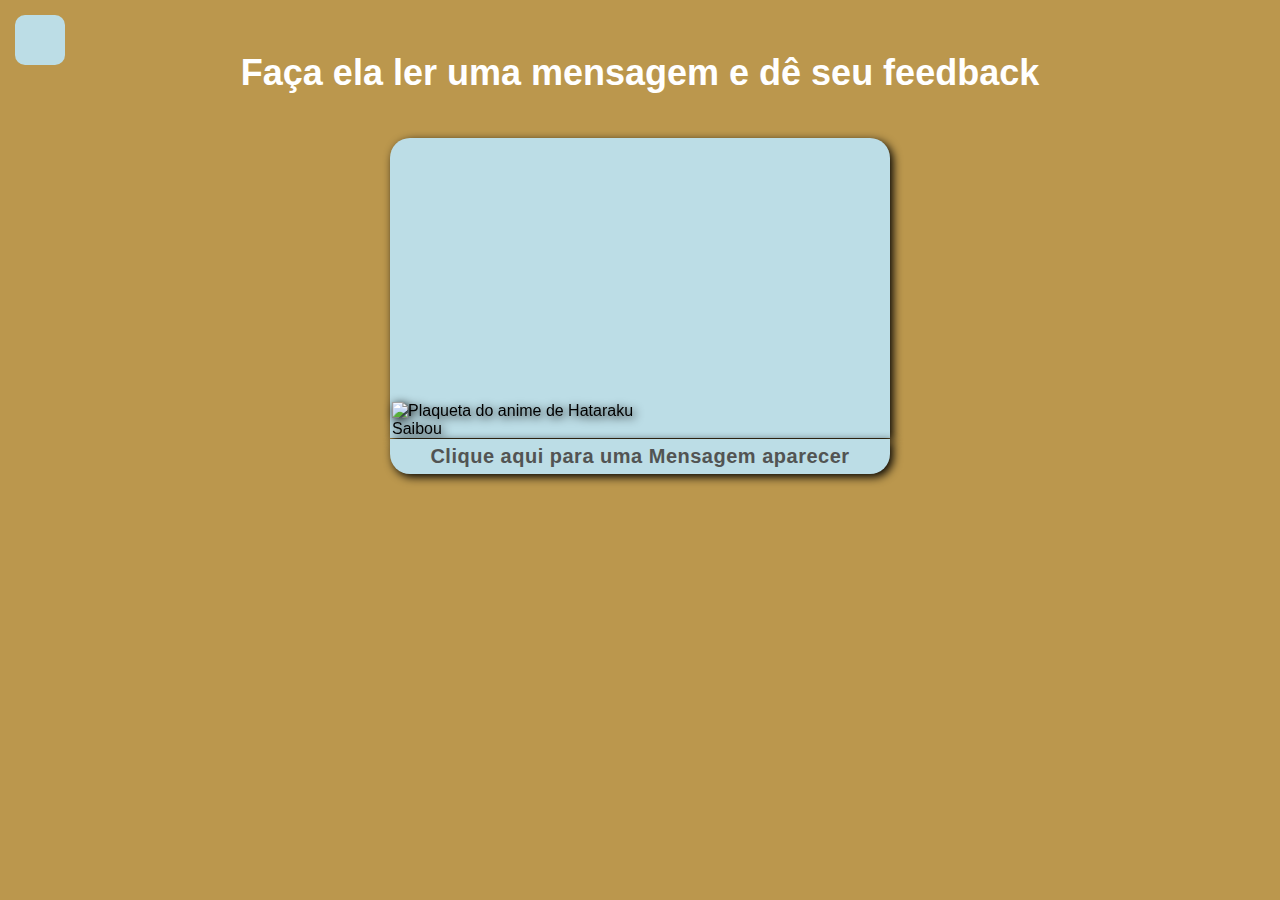
==== index.html @ afbc9f4f "Add files via upload" ====
<!DOCTYPE html>
<html lang="pt-BR">
<head>
    <meta charset="UTF-8">
    <meta http-equiv="X-UA-Compatible" content="IE=edge">
    <meta name="viewport" content="width=device-width, initial-scale=1.0">
    <link rel="stylesheet" type="text/css" href="style.css">
    <link rel="shortcut icon" href="https://i.imgur.com/YnkwyNL.png">
    <link rel="stylesheet" href="https://cdnjs.cloudflare.com/ajax/libs/font-awesome/5.15.3/css/all.min.css" integrity="sha512-iBBXm8fW90+nuLcSKlbmrPcLa0OT92xO1BIsZ+ywDWZCvqsWgccV3gFoRBv0z+8dLJgyAHIhR35VZc2oM/gI1w==" crossorigin="anonymous" referrerpolicy="no-referrer" />
    <title>Cells at work!</title>
</head>
<body>
    <header><h1>Faça ela ler uma mensagem e dê seu feedback</h1></header>
    <div class="row">
        <div class="card">
            <img  id="boun" src="https://i.imgur.com/0KbnSE7.png" title="Plaqueta do anime de Hataraku Saibou" onclick="Msg3()" ondblclick="Msg3()">
            <div id="content">lorem</div>
            <div id="SimNao">
                <p id="some">Você gostou da mensagem?</p>
                <input type="button" name="Btn" id="Btn" value="Sim!" onclick="Msg4()">
                <input type="button" name="Btn2" id="Btn2" value="Não!" onclick="Msg2()">
            </div>

        </div>    
    </div>

    <div class="row">
         <div name="Btn3" id="Btn3" onclick="Msg()">Clique aqui para uma Mensagem aparecer</div>
    </div>

    <div class="help" onclick="Ajuda()">
        <i class="fas fa-question"></i>
    </div>



   <div class="row2">
    <div id="guia">
        <h4>Guia do programa:</h4>
        <ul>
            <li>Se você clicar 1 vez na garota, ela fica brava, para acalmá-la basta clicar no botão de mensagem novamente.</li>
            <li>Ela vai ficar feliz ou triste dependendo da sua reação após ler a mensagem, mas não se preocupe ela vai esquecer logo logo se você deixá-la brava ou pedir outra mensagem.</li>
            <li>São apenas 10 frases e a geração delas são de forma aleatória, por isso podem acabar repetindo.</li>
        </ul>
        <div id="close" onclick="fechar()"><i class="fas fa-times"></i></div>
    </div>
   </div>


    <script src="script.js"></script>
    
</body>
</html>
---- style.css ----
*{
    box-sizing: border-box;
    font-family: sans-serif;
}

body{
  background:#bb974d;
  transition: 2s;
}

header{
    text-align: center;
    color: white;
    font-size: 18px;
    padding: 20px;
}

.row{
    z-index: 1;
    display: flex;
    justify-content: center;
    flex-wrap: wrap;
}

div{
    box-sizing: border-box;
}


.card{  
    position: relative;
    /* padding: 150px; */
    width: 500px;
    /* height: 100px; */
    height: 300px;
    background-color: #bcdde6;
    border-radius: 20px 20px 0px 0px;
    box-shadow: 3px 3px 10px black;
    
}

.card img{
    position: absolute;
    bottom: 0;
    width: 50%;
    left: 2px;
    /* drop-shadow: 2px 2px 10px black; */
    filter: drop-shadow(2px 2px 5px black);
    
}

.card img:hover{
    width: 51%;
    transition: all ease-in-out 0.5s;
    cursor: pointer;
    left: 4px;
}
    

.card p{
    /*position: absolute;
    right: 80px;
    bottom: 90px;*/
    text-align:left;
    font-size: 15px;
    margin-top: 20px;
    font-weight: bold;
    color: #525453;
}


#Btn{
   
    background:#bb974d;
    color: white;
    cursor: pointer;
    border: none;
    width: 100px;
    height: 30px;
    font-size: 20px;
    border-radius: 5px;
    letter-spacing: 1px;
    outline-style: none;
}

#Btn2{
    
    background:#bb974d;
    color: white;
    cursor: pointer;
    border: none;
    width: 100px;
    height: 30px;
    font-size: 20px;
    border-radius: 5px;
    letter-spacing: 1px;
    outline-style: none;
}

#Btn3{
    position: relative;
    margin-top: 1px;
    width: 500px;
    padding: 6px;
    /* height: 30px; */
    background-color: #bcdde6;
    border-radius: 0px 0px 20px 20px;
    box-shadow: 3px 3px 10px black;
    color: #525453;
    cursor: pointer;
    letter-spacing: 0.5px;
    font-size: 20px;
    font-weight: bold;
    border: none;
    outline-style: none; /*Tira a borda externa padrão do button*/
    text-align: center;
    display: flex;
    align-items: center;
    justify-content: center;

}


#content{
    width: 220px;
    height: 100px;
    background-color: #edeef0;
    border-radius: 10px;
    justify-content: center;
    text-align: center;
    align-items: center;
    display: flex;
    overflow: hidden;
    position: fixed;
    bottom: -200px;
    right: 30px;
    transition: 2s;
    font-weight: bold;
    color: #525453;
}

#SimNao{
    visibility: hidden;
    transition: 5s;
   
    position: absolute;
    right: 20px;
    bottom: 10px;
    /* background:red; */
    width: 220px;
    height: 130px;
    align-items: center;
    
    border-radius: 10px;
    overflow: hidden;
    /* transition: 5s; */
  
    padding: 5px;

}

body ::selection{
    background-color: #bb974d;
    color: white;
}

.help{
    width: 50px;
    height: 50px;
    position: fixed;
    top: 15px;
    left: 15px;
    text-align: center;
    align-items: center;
    justify-content: center;
    display: flex;
    font-size: 30px;
    color: #525453;
    background-color: #bcdde6;
    border-radius: 10px;
    cursor: pointer;
}

.help i:hover{
    transition: all 0.5s;

    /* font-size: 45px; */
    transform: scale(1.1,1.1);
}

#guia{
    max-width: 500px;
    min-height: 490px;
    background-color: #bcdde6;
    border-radius: 20px 20px 20px 20px;
    position: fixed;
   /* right: -510px;*/
    /* top: -497px; */
    top: -550px;
    visibility: hidden;
   
    transition: ease-out 2s;
    box-shadow: 3px 3px 10px black;
    cursor: text;
}


.row2{
    z-index: 1;
    display: flex;
    justify-content: center;
    flex-wrap: wrap;
}

#guia ul li{
    padding: 10px;
    text-align: justify;
    font-size: 18px;
    margin-right: 30px;
    color: #525453;
    margin-top: -10px;
    align-items: center;
    justify-content: center;
    
}

#guia h4{
    font-size: 40px;
    color: #525453;
    text-align: center;

}

#close{
    position: absolute;
    top: 10px;
    right: 10px;
    cursor: pointer;
    font-size: 30px;
    font-weight: bold;
    color: #525453;

}

#close:hover{
    transition: all 0.2s;
    font-size: 30px;
    color:crimson;
}

footer{
    position: absolute;
    bottom: 10px;
    left: 45%;
    text-align: center;
    justify-content: center;
    align-items: center;
    display: flex;
    color: white;

}


@keyframes bounce{
    10%, 40%{
        transform: translateX(-10px);
    }
    25%, 55%{
        transform: translateX(10px);
    }
}

@media screen and (max-width: 680px){

    header{
        font-size: 15px;
        margin-top: 30px;
    }

    #guia h4{
        font-size: 25px;
    }

    #Btn3{
        font-size: 100%;

    }
}


@media screen and (max-width: 550px){

    header{
        padding: 40px;
        font-size: 12px;
    }

    .card{
        width: 100%;
        height: 420px;
        position: absolute;
        bottom: 41px;
    }

    #Btn3{
        position: absolute;
        width: 100%;
        height: 40px;
        bottom: 0;
        border-radius: 0;
    }

   #content{
        /* width: 180px; */
        /* width: 80%; */
        height: 100px;
        background: #edeef0;
       
        position: fixed;
        /* bottom: -100px; */
        right: 30px;
        transition: 2s;
       
   }

   #SimNao{
        visibility: hidden;
        transition: 5s;
    
        position: absolute;
        /* right: 0px; */
        left: 55%;
        bottom: 30px;
        /* background:red; */
        width: 150px;
        height: 130px;
        align-items: center;
        
        border-radius: 10px;
        overflow: hidden;
       
        padding: 5px;

   }

   #some{
       margin-left: 2px;
   }

    
    #Btn{
        /* max-width: 150px; */
        width: 90%;
        height: 25px;
        font-size: 15px;  
    }

    #Btn2{
        /* max-width: 150px; */
        width: 90%;
        height: 25px;
        font-size: 15px;
        margin-top: 7px;
    }

    #guia{
        margin: 5px;
    }
}
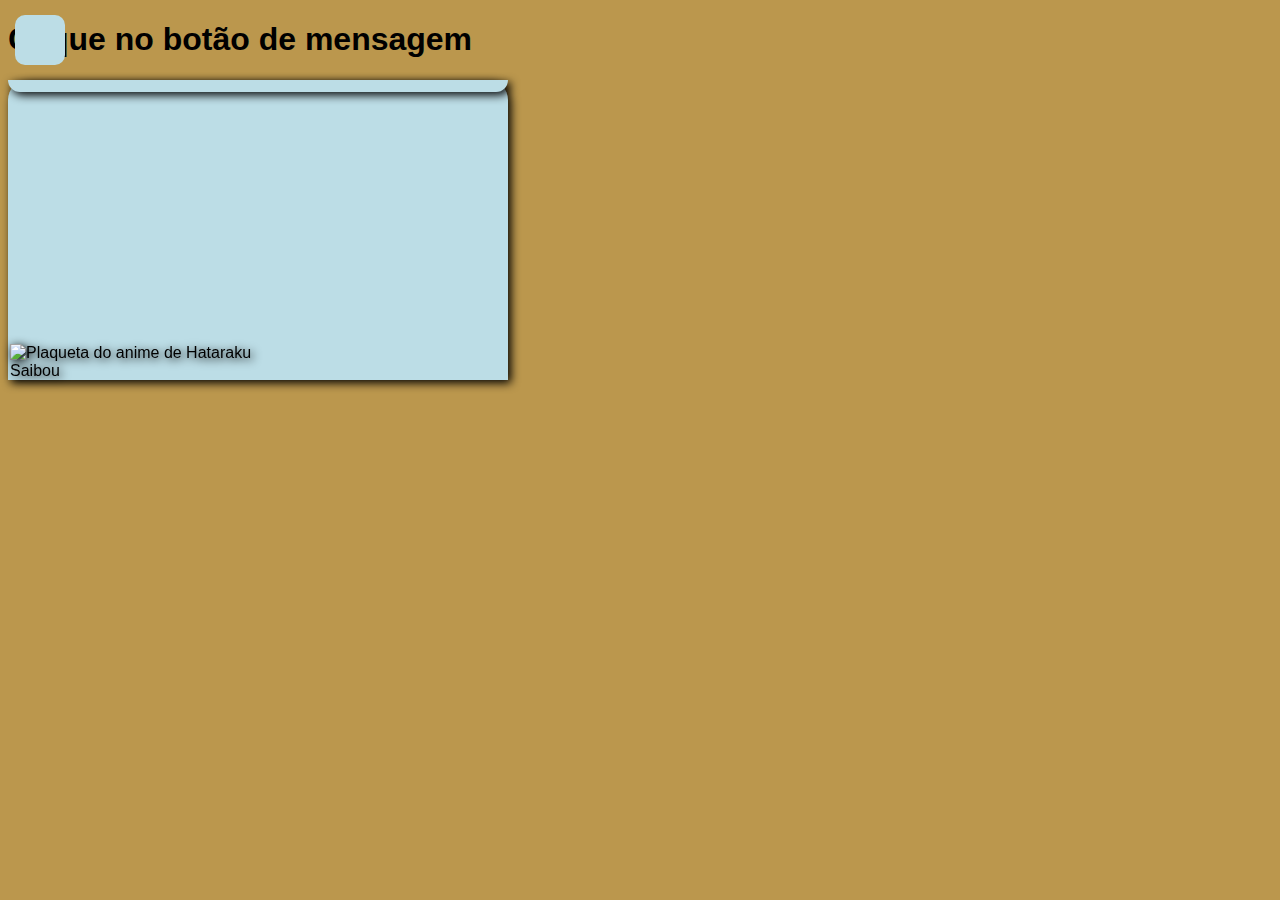
==== commit 05ceba26: "Update index.html" ====
--- a/index.html
+++ b/index.html
@@ -1,3 +1,4 @@
+
 <!DOCTYPE html>
 <html lang="pt-BR">
 <head>
@@ -6,48 +7,59 @@
     <meta name="viewport" content="width=device-width, initial-scale=1.0">
     <link rel="stylesheet" type="text/css" href="style.css">
     <link rel="shortcut icon" href="https://i.imgur.com/YnkwyNL.png">
+    <link rel="stylesheet" href="https://cdnjs.cloudflare.com/ajax/libs/font-awesome/6.2.1/css/all.min.css" integrity="sha512-MV7K8+y+gLIBoVD59lQIYicR65iaqukzvf/nwasF0nqhPay5w/9lJmVM2hMDcnK1OnMGCdVK+iQrJ7lzPJQd1w==" crossorigin="anonymous" referrerpolicy="no-referrer" />
     <link rel="stylesheet" href="https://cdnjs.cloudflare.com/ajax/libs/font-awesome/5.15.3/css/all.min.css" integrity="sha512-iBBXm8fW90+nuLcSKlbmrPcLa0OT92xO1BIsZ+ywDWZCvqsWgccV3gFoRBv0z+8dLJgyAHIhR35VZc2oM/gI1w==" crossorigin="anonymous" referrerpolicy="no-referrer" />
     <title>Cells at work!</title>
 </head>
 <body>
-    <header><h1>Faça ela ler uma mensagem e dê seu feedback</h1></header>
-    <div class="row">
-        <div class="card">
-            <img  id="boun" src="https://i.imgur.com/0KbnSE7.png" title="Plaqueta do anime de Hataraku Saibou" onclick="Msg3()" ondblclick="Msg3()">
-            <div id="content">lorem</div>
-            <div id="SimNao">
-                <p id="some">Você gostou da mensagem?</p>
-                <input type="button" name="Btn" id="Btn" value="Sim!" onclick="Msg4()">
-                <input type="button" name="Btn2" id="Btn2" value="Não!" onclick="Msg2()">
+        <h1 id="texto">Clique no botão de mensagem</h1>
+        <div class="card" id="cd">
+            <div class="cont">
+                <img  id="boun" src="https://i.imgur.com/0KbnSE7.png" title="Plaqueta do anime de Hataraku Saibou" onclick="Msg3()" ondblclick="Msg3()">
+                <div id="content">lorem</div>
+                <div id="SimNao">
+                    <p id="some">Você gostou da mensagem?</p>
+                    <input type="button" name="Btn" id="Btn" value="Sim!" onclick="Msg4()">
+                    <input type="button" name="Btn2" id="Btn2" value="Não!" onclick="Msg2()">
+                </div>
+                <div name="Btn3" id="Btn3" onclick="Msg()"><i class="fa-regular fa-envelope" id="env"></i></div>
             </div>
+            
+        </div>    
+    
+            <i class="st fa-regular fa-star" id="star1"></i>
+            <i class="st fa-regular fa-star" id="star2"></i>
+            <i class="st fa-regular fa-circle-check" id="star3"></i>
 
-        </div>    
-    </div>
-
-    <div class="row">
-         <div name="Btn3" id="Btn3" onclick="Msg()">Clique aqui para uma Mensagem aparecer</div>
-    </div>
-
+            <i class="st fa-solid fa-xmark" id="erro1"></i>
+            <i class="st fa-regular fa-face-sad-cry" id="erro2"></i>
+            <i class="st fa-solid fa-bomb" id="erro3"></i>
+    
     <div class="help" onclick="Ajuda()">
         <i class="fas fa-question"></i>
     </div>
 
-
-
    <div class="row2">
     <div id="guia">
         <h4>Guia do programa:</h4>
-        <ul>
-            <li>Se você clicar 1 vez na garota, ela fica brava, para acalmá-la basta clicar no botão de mensagem novamente.</li>
-            <li>Ela vai ficar feliz ou triste dependendo da sua reação após ler a mensagem, mas não se preocupe ela vai esquecer logo logo se você deixá-la brava ou pedir outra mensagem.</li>
-            <li>São apenas 10 frases e a geração delas são de forma aleatória, por isso podem acabar repetindo.</li>
+        <ul class="listaguia">
+            <li>Ela vai ficar feliz ou triste dependendo da sua reação após ler a mensagem, mas não se preocupe ela vai esquecer se você deixá-la brava ou pedir outra mensagem.</li>
+            <li>Se você clicar uma vez na garota, ela fica brava, para acalmá-la basta clicar no botão de mensagem novamente.</li>
+            <li>São poucas frases e a geração delas são de forma aleatória, por isso elas podem acabar se repetindo.</li>
         </ul>
         <div id="close" onclick="fechar()"><i class="fas fa-times"></i></div>
     </div>
    </div>
 
-
+    <div class="fts">
+        <img src="https://i.imgur.com/32khiLD.png" alt="">
+        <img src="https://i.imgur.com/0KbnSE7.png" alt="">
+        <img src="https://i.imgur.com/5lbHKKN.png" alt="">
+        <img src="https://i.imgur.com/Vc61ybA.png" alt="">
+        <img src="https://i.imgur.com/vVFC4ge.png" alt="">
+    </div>
+    
     <script src="script.js"></script>
-    
+   
 </body>
-</html>+</html>
--- a/style.css
+++ b/style.css
@@ -6,6 +6,10 @@
 body{
   background:#bb974d;
   transition: 2s;
+}
+
+.fts{
+    display: none;
 }
 
 header{
@@ -137,6 +141,7 @@
     transition: 2s;
     font-weight: bold;
     color: #525453;
+    padding: 5px;
 }
 
 #SimNao{
@@ -297,7 +302,7 @@
 
     .card{
         width: 100%;
-        height: 420px;
+        height: 400px;
         position: absolute;
         bottom: 41px;
     }
@@ -311,8 +316,6 @@
     }
 
    #content{
-        /* width: 180px; */
-        /* width: 80%; */
         height: 100px;
         background: #edeef0;
        
@@ -331,7 +334,6 @@
         /* right: 0px; */
         left: 55%;
         bottom: 30px;
-        /* background:red; */
         width: 150px;
         height: 130px;
         align-items: center;
@@ -347,16 +349,13 @@
        margin-left: 2px;
    }
 
-    
     #Btn{
-        /* max-width: 150px; */
         width: 90%;
         height: 25px;
         font-size: 15px;  
     }
 
     #Btn2{
-        /* max-width: 150px; */
         width: 90%;
         height: 25px;
         font-size: 15px;
@@ -364,6 +363,6 @@
     }
 
     #guia{
-        margin: 5px;
-    }
-}
+        margin: 10px;
+    }
+}
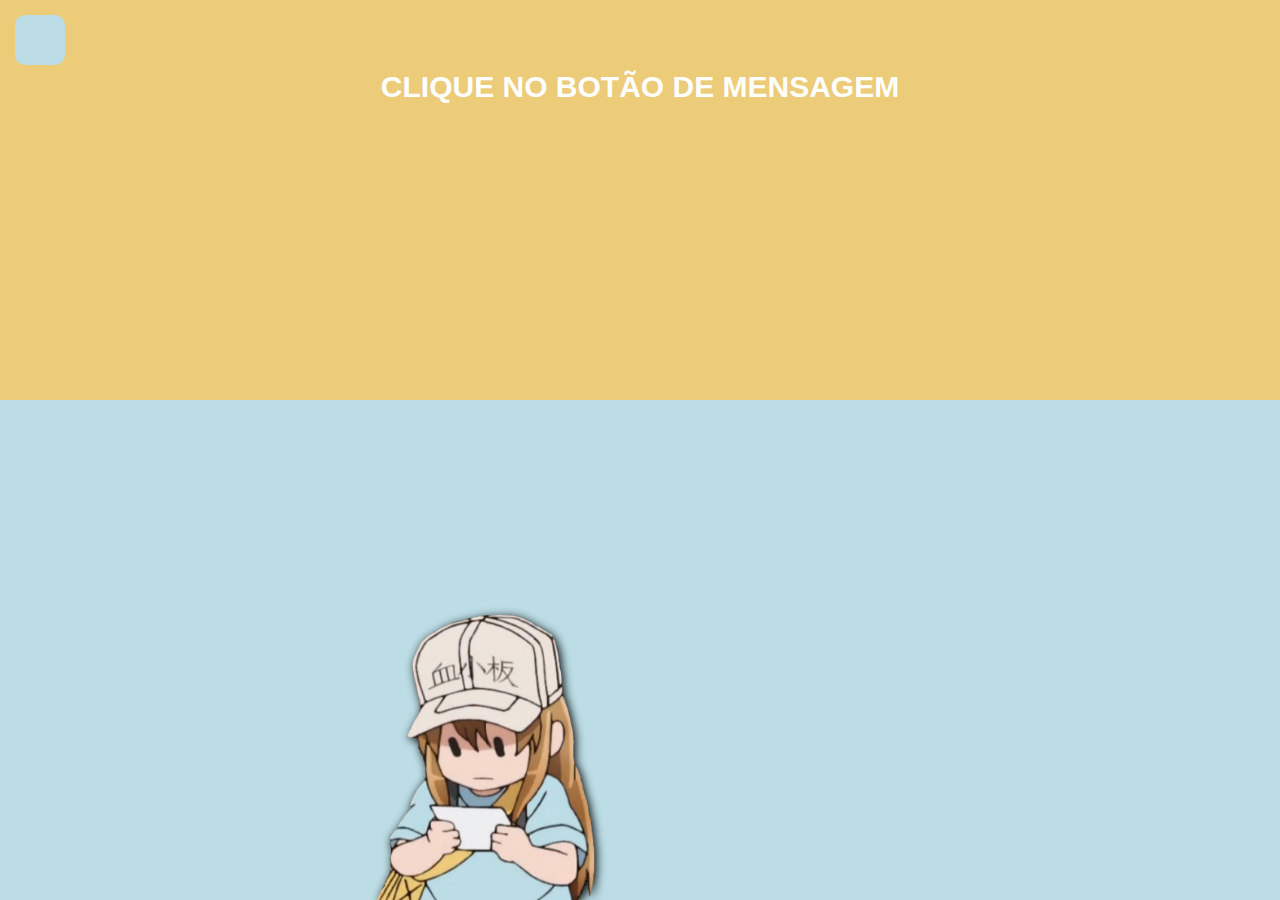
==== commit 77a351c1: "Update index.html" ====
--- a/index.html
+++ b/index.html
@@ -1,12 +1,12 @@
-
 <!DOCTYPE html>
 <html lang="pt-BR">
 <head>
     <meta charset="UTF-8">
     <meta http-equiv="X-UA-Compatible" content="IE=edge">
+    <meta name="theme-color" content="#bcdde6">
     <meta name="viewport" content="width=device-width, initial-scale=1.0">
     <link rel="stylesheet" type="text/css" href="style.css">
-    <link rel="shortcut icon" href="https://i.imgur.com/YnkwyNL.png">
+    <link rel="shortcut icon" href="./imgs/Logo.png">
     <link rel="stylesheet" href="https://cdnjs.cloudflare.com/ajax/libs/font-awesome/6.2.1/css/all.min.css" integrity="sha512-MV7K8+y+gLIBoVD59lQIYicR65iaqukzvf/nwasF0nqhPay5w/9lJmVM2hMDcnK1OnMGCdVK+iQrJ7lzPJQd1w==" crossorigin="anonymous" referrerpolicy="no-referrer" />
     <link rel="stylesheet" href="https://cdnjs.cloudflare.com/ajax/libs/font-awesome/5.15.3/css/all.min.css" integrity="sha512-iBBXm8fW90+nuLcSKlbmrPcLa0OT92xO1BIsZ+ywDWZCvqsWgccV3gFoRBv0z+8dLJgyAHIhR35VZc2oM/gI1w==" crossorigin="anonymous" referrerpolicy="no-referrer" />
     <title>Cells at work!</title>
@@ -15,51 +15,43 @@
         <h1 id="texto">Clique no botão de mensagem</h1>
         <div class="card" id="cd">
             <div class="cont">
-                <img  id="boun" src="https://i.imgur.com/0KbnSE7.png" title="Plaqueta do anime de Hataraku Saibou" onclick="Msg3()" ondblclick="Msg3()">
+                <img  id="boun" src="./imgs/PlaquetaLendo.png" title="Plaqueta do anime de Hataraku Saibou" onclick="MensagemBrava()" >
                 <div id="content">lorem</div>
                 <div id="SimNao">
                     <p id="some">Você gostou da mensagem?</p>
-                    <input type="button" name="Btn" id="Btn" value="Sim!" onclick="Msg4()">
-                    <input type="button" name="Btn2" id="Btn2" value="Não!" onclick="Msg2()">
+                    <div class="btnsSN">
+                        <input type="button" name="Btn" id="Btn_sim" value="Sim!" onclick="MensagemPositiva()">
+                        <input type="button" name="Btn2" id="Btn_nao" value="Não!" onclick="MensagemNegativa()">
+                    </div>      
                 </div>
-                <div name="Btn3" id="Btn3" onclick="Msg()"><i class="fa-regular fa-envelope" id="env"></i></div>
-            </div>
-            
+                <div name="Btn3" id="Btn_Message" onclick="Mensagem()"><i class="fa-regular fa-envelope" id="env"></i></div>   
+            </div>    
         </div>    
-    
+     
             <i class="st fa-regular fa-star" id="star1"></i>
-            <i class="st fa-regular fa-star" id="star2"></i>
+            <i class="fa-regular fa-face-laugh-squint" id="star2"></i>
             <i class="st fa-regular fa-circle-check" id="star3"></i>
 
-            <i class="st fa-solid fa-xmark" id="erro1"></i>
-            <i class="st fa-regular fa-face-sad-cry" id="erro2"></i>
-            <i class="st fa-solid fa-bomb" id="erro3"></i>
-    
+            <i class="st fa-solid fa-xmark" id="bomb1"></i>
+            <i class="st fa-regular fa-face-sad-cry" id="bomb2"></i>
+            <i class="st fa-solid fa-bomb" id="bomb3"></i>    
+
     <div class="help" onclick="Ajuda()">
         <i class="fas fa-question"></i>
     </div>
 
    <div class="row2">
     <div id="guia">
-        <h4>Guia do programa:</h4>
+        <h4>Guia da página:</h4>
         <ul class="listaguia">
-            <li>Ela vai ficar feliz ou triste dependendo da sua reação após ler a mensagem, mas não se preocupe ela vai esquecer se você deixá-la brava ou pedir outra mensagem.</li>
-            <li>Se você clicar uma vez na garota, ela fica brava, para acalmá-la basta clicar no botão de mensagem novamente.</li>
-            <li>São poucas frases e a geração delas são de forma aleatória, por isso elas podem acabar se repetindo.</li>
+            <li>Ela vai ficar feliz ou triste dependendo do seu feedback após ler a mensagem, caso ela fique triste não se preocupe ela vai esquecer se você deixá-la brava ou pedir outra mensagem.</li>
+            <li>Se você clicar uma vez na garota ela fica brava, para acalmá-la basta clicar no botão de mensagem novamente.</li>
+            <li>São poucas frases e a geração delas são de forma aleatória, por isso elas podem acabar se repetindo com frequência.</li>
         </ul>
         <div id="close" onclick="fechar()"><i class="fas fa-times"></i></div>
     </div>
    </div>
 
-    <div class="fts">
-        <img src="https://i.imgur.com/32khiLD.png" alt="">
-        <img src="https://i.imgur.com/0KbnSE7.png" alt="">
-        <img src="https://i.imgur.com/5lbHKKN.png" alt="">
-        <img src="https://i.imgur.com/Vc61ybA.png" alt="">
-        <img src="https://i.imgur.com/vVFC4ge.png" alt="">
-    </div>
-    
     <script src="script.js"></script>
-   
 </body>
 </html>
--- a/style.css
+++ b/style.css
@@ -4,7 +4,9 @@
 }
 
 body{
+  margin: 0;
   background:#bb974d;
+  background: #ECCB79;
   transition: 2s;
 }
 
@@ -13,10 +15,15 @@
 }
 
 header{
+  
+}
+
+h1{
     text-align: center;
     color: white;
-    font-size: 18px;
-    padding: 20px;
+    font-size: 30px;
+    margin-top: 70px;
+    text-transform: uppercase;
 }
 
 .row{
@@ -32,40 +39,46 @@
 
 
 .card{  
-    position: relative;
-    /* padding: 150px; */
-    width: 500px;
-    /* height: 100px; */
-    height: 300px;
-    background-color: #bcdde6;
-    border-radius: 20px 20px 0px 0px;
-    box-shadow: 3px 3px 10px black;
-    
-}
-
-.card img{
     position: absolute;
     bottom: 0;
-    width: 50%;
-    left: 2px;
-    /* drop-shadow: 2px 2px 10px black; */
+    width: 100%;
+    height: 700px;
+    height: 500px;
+    background-color: #bcdde6;
+  
+    display: flex;
+    justify-content: center;
+    align-items: center;
+    
+}
+
+.cont img{
+    position: absolute;
+    bottom: 0;
+    width: 230px;
+    left: -20px;
+    z-index: 100;
     filter: drop-shadow(2px 2px 5px black);
     
 }
 
 .card img:hover{
-    width: 51%;
+    width: 235px;
     transition: all ease-in-out 0.5s;
     cursor: pointer;
-    left: 4px;
-}
-    
+}
+
+.cont{
+    position: relative;
+    width: 500px;
+    height: 100%;
+    display: flex;
+    justify-content: center;
+    align-items: center;
+}
 
 .card p{
-    /*position: absolute;
-    right: 80px;
-    bottom: 90px;*/
-    text-align:left;
+    text-align: left;
     font-size: 15px;
     margin-top: 20px;
     font-weight: bold;
@@ -74,94 +87,138 @@
 
 
 #Btn{
-   
-    background:#bb974d;
-    color: white;
+    background: none;
+    color: white;
+    color: gray;
+    color: #525453;
+    border: 2px solid gray;
     cursor: pointer;
-    border: none;
     width: 100px;
     height: 30px;
     font-size: 20px;
-    border-radius: 5px;
-    letter-spacing: 1px;
+    border-radius: 2px;
     outline-style: none;
 }
 
 #Btn2{
-    
-    background:#bb974d;
-    color: white;
+    background: none;
+    border: 2px solid gray;
+    color: white;
+    color: gray;
+    color: #525453;
     cursor: pointer;
-    border: none;
     width: 100px;
     height: 30px;
     font-size: 20px;
+    border-radius: 2px;
+    outline-style: none;
+}
+
+#Btn2:hover, #Btn:hover{
+    transition: .5s;
+    background: #525453;
+    color: white;
+}
+
+#Btn3{
+    margin-top: 70%;
+    margin-left: 70%;
+    width: 50px;
+    height: 50px;
+    border: 2px solid #525453;
     border-radius: 5px;
-    letter-spacing: 1px;
-    outline-style: none;
-}
-
-#Btn3{
-    position: relative;
-    margin-top: 1px;
-    width: 500px;
-    padding: 6px;
-    /* height: 30px; */
-    background-color: #bcdde6;
-    border-radius: 0px 0px 20px 20px;
-    box-shadow: 3px 3px 10px black;
     color: #525453;
     cursor: pointer;
     letter-spacing: 0.5px;
-    font-size: 20px;
+    font-size: 30px;
     font-weight: bold;
-    border: none;
-    outline-style: none; /*Tira a borda externa padrão do button*/
-    text-align: center;
+    outline-style: none;
     display: flex;
     align-items: center;
     justify-content: center;
 
 }
 
+#Btn3:hover{
+    transition: .5s;
+    background: #525453;
+    color: white;
+}
+
+.set{
+    position: absolute;
+    font-size: 30px;
+    text-transform: uppercase;
+    margin-top: 45%;
+    margin-left: 55%;
+    transform: rotate(-24deg);
+    opacity: 50%;
+    animation: blink .8s infinite;
+}
+
+
+@keyframes blink{
+  
+  100%{
+    margin-top: 47%;
+    opacity: 20%;
+  }
+
+
+}
+
+
+#envv, #Btn3{
+    animation: balan 1s infinite ease-in 3s;
+}
+
+@keyframes balan{
+    50%{
+        transform: translateY(4px) rotate(2deg);
+    }
+
+    100%{
+        transform: rotate(-2deg);
+    }
+}
 
 #content{
-    width: 220px;
-    height: 100px;
-    background-color: #edeef0;
-    border-radius: 10px;
-    justify-content: center;
-    text-align: center;
-    align-items: center;
+    width: 422px;
+    height: 190px;
+    margin: auto;
+    border-radius: 5px;
+    justify-content: center;
+    text-align: left;
     display: flex;
     overflow: hidden;
     position: fixed;
     bottom: -200px;
-    right: 30px;
+    /* right: 30px; */
     transition: 2s;
     font-weight: bold;
     color: #525453;
-    padding: 5px;
+    font-size: 20px;
+    padding: 30px;
+    border: 2px solid gray;
 }
 
 #SimNao{
     visibility: hidden;
     transition: 5s;
-   
+    margin-top: 20%;
     position: absolute;
-    right: 20px;
-    bottom: 10px;
-    /* background:red; */
-    width: 220px;
+    right: 0px;
+    font-size: 18px;
+    width: 270px;
     height: 130px;
-    align-items: center;
-    
+    align-items: center;  
     border-radius: 10px;
-    overflow: hidden;
-    /* transition: 5s; */
-  
-    padding: 5px;
-
+    padding: 20px;
+
+}
+
+#some{
+    font-size: 18px;
 }
 
 body ::selection{
@@ -184,12 +241,11 @@
     background-color: #bcdde6;
     border-radius: 10px;
     cursor: pointer;
+    transition: 1s;
 }
 
 .help i:hover{
     transition: all 0.5s;
-
-    /* font-size: 45px; */
     transform: scale(1.1,1.1);
 }
 
@@ -199,13 +255,10 @@
     background-color: #bcdde6;
     border-radius: 20px 20px 20px 20px;
     position: fixed;
-   /* right: -510px;*/
-    /* top: -497px; */
     top: -550px;
     visibility: hidden;
-   
-    transition: ease-out 2s;
-    box-shadow: 3px 3px 10px black;
+    transition: ease-out 1s;
+    box-shadow: 2px 2px 5px black;
     cursor: text;
 }
 
@@ -215,6 +268,10 @@
     display: flex;
     justify-content: center;
     flex-wrap: wrap;
+}
+
+#guia ul{
+    margin-top: -30px;
 }
 
 #guia ul li{
@@ -223,10 +280,15 @@
     font-size: 18px;
     margin-right: 30px;
     color: #525453;
-    margin-top: -10px;
+    margin-top: 0px;
     align-items: center;
     justify-content: center;
     
+}
+
+#guia ul li:nth-child(3){
+    margin-top: 15px;
+    margin-left: 35%;
 }
 
 #guia h4{
@@ -235,6 +297,16 @@
     text-align: center;
 
 }
+
+#guia:nth-child(3){
+    color: red;
+}
+
+.listaguia:nth-child(3){
+    margin-top: 30px;
+    color:red;
+}
+
 
 #close{
     position: absolute;
@@ -262,7 +334,6 @@
     align-items: center;
     display: flex;
     color: white;
-
 }
 
 
@@ -275,7 +346,80 @@
     }
 }
 
+#star1, #star2, #star3, #erro1, #erro2, #erro3{
+    position: fixed;
+    font-size: 50px;
+    color: #525453;
+    z-index: 299;
+    bottom: -20%;
+    transition: 5s;
+}
+
+#star1, #erro1{
+    left: 50%;
+    transform: translateX(-50%) rotate(-210deg);
+}
+
+@keyframes fisrtStar {
+    30%{
+        bottom: 35%;
+    }
+
+    50%{
+        bottom: 30%;
+    }
+
+}
+
+#star2, #erro2{
+    left: 30%;
+    transform: translateX(-50%) rotate(-50deg);
+}
+
+
+@keyframes SecondStar {
+    30%{
+        bottom: 45%;
+    }
+
+    50%{
+        bottom: 40%;
+    }
+}
+
+#star3, #erro3{
+    left: 70%;
+    transform: translateX(-50%) rotate(20deg);
+}
+
+
+
+@keyframes ThirdStar {
+    30%{
+        bottom: 55%;
+    }
+
+    50%{
+        bottom: 50%;
+    }
+}
+
+
 @media screen and (max-width: 680px){
+
+        
+    #guia ul li:nth-child(3){
+        margin-top: 0 px;
+        margin-left: 0%;
+    }
+
+        
+    .cont img{
+        z-index: 0;
+    }
+
+
+
 
     header{
         font-size: 15px;
@@ -286,10 +430,6 @@
         font-size: 25px;
     }
 
-    #Btn3{
-        font-size: 100%;
-
-    }
 }
 
 
@@ -300,69 +440,138 @@
         font-size: 12px;
     }
 
+    h1{
+        margin-top: 70px;
+
+    }
+
     .card{
         width: 100%;
-        height: 400px;
+        height: 500px; 
         position: absolute;
-        bottom: 41px;
     }
 
     #Btn3{
         position: absolute;
-        width: 100%;
-        height: 40px;
-        bottom: 0;
-        border-radius: 0;
+        bottom: 10px;
     }
 
    #content{
-        height: 100px;
-        background: #edeef0;
-       
+        width: 90%;
+        height: 150px;
+    
         position: fixed;
-        /* bottom: -100px; */
-        right: 30px;
         transition: 2s;
        
    }
 
    #SimNao{
-        visibility: hidden;
-        transition: 5s;
+        left: 50%;
+        bottom: 70px;
+        /* background:red; */
+        max-width: 170px;
+        height: 110px;    
+        padding: 5px;
+   }
+
     
-        position: absolute;
-        /* right: 0px; */
-        left: 55%;
-        bottom: 30px;
-        width: 150px;
-        height: 130px;
-        align-items: center;
-        
-        border-radius: 10px;
-        overflow: hidden;
-       
-        padding: 5px;
-
-   }
+    .cont img{
+      
+        width: 200px;
+        left: -20px;
+    }
+
 
    #some{
        margin-left: 2px;
    }
 
+    
     #Btn{
-        width: 90%;
+        width: 40%;
         height: 25px;
         font-size: 15px;  
     }
 
     #Btn2{
-        width: 90%;
+        width: 40%;
         height: 25px;
         font-size: 15px;
-        margin-top: 7px;
+        margin-top: 0px;
     }
 
     #guia{
         margin: 10px;
     }
-}
+
+
+        
+    #star1, #star2, #star3, #erro1, #erro2, #erro3{
+        font-size: 40px;
+        bottom: -20%;
+    }
+}
+
+
+
+@media screen and (max-width: 400px){
+
+    .card{
+        height: 65%;
+    }
+
+    #some{
+        font-size: 10px;
+    }
+
+    #SimNao{
+        left: 45%;
+        bottom: 100px;
+        /* background:red; */
+        font-size: 10px;
+        max-width: none;
+        width: auto;
+        height: 110px;
+        padding: 5px;
+        display: flex;
+        flex-direction: column;
+        gap: 10px;
+        align-items: start;
+   }
+
+   #content{
+      padding: 20px;
+      font-size: 16px;
+
+   }
+
+   
+    .cont img{
+        width: 170px;
+        left: -20px;
+      
+    }
+
+    #star1, #star2, #star3, #erro1, #erro2, #erro3{
+        font-size: 30px;
+        bottom: -20%;
+    }
+
+        
+    #star1, #erro1{
+        left: 50%;
+        transform: translateX(-50%) rotate(-210deg);
+    }
+
+        
+    #star2, #erro2{
+        left: 20%;
+        transform: translateX(-50%) rotate(-50deg);
+    }
+
+    #star3, #erro3{
+        left: 80%;
+        transform: translateX(-50%) rotate(-50deg);
+    }
+
+}
